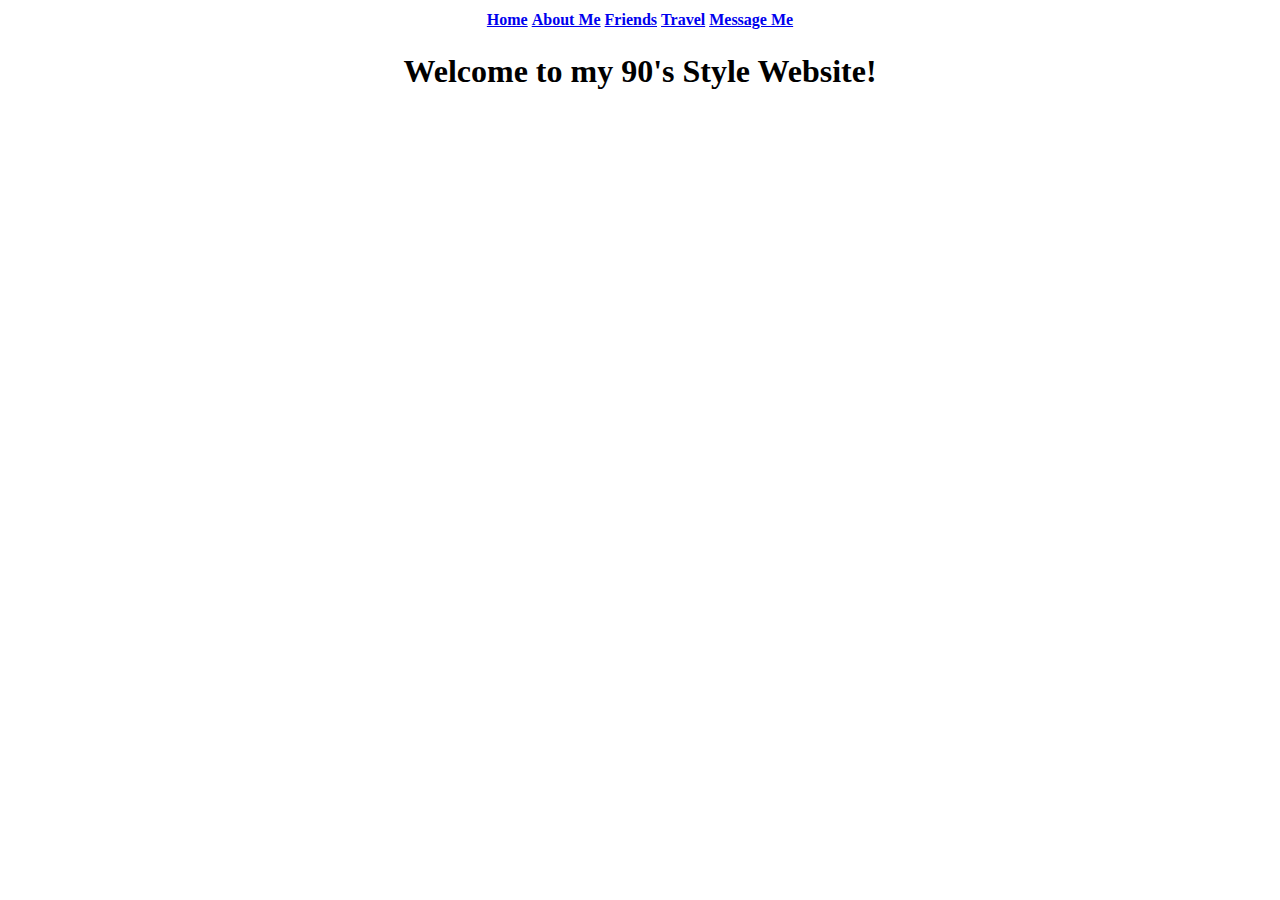
==== index.html @ 2188bf20 "my 90s website" ====
<!DOCTYPE html>
<html lang="en">
<head>
    <meta charset="UTF-8">
    <meta name="viewport" content="width=device-width, initial-scale=1.0">
    <meta http-equiv="X-UA-Compatible" content="ie=edge">
    <title>90s Website</title>
    <link rel="stylesheet" href="/90s_website/styles/90s.css">
</head>
<body>
    <div class = "nav">
        <center>
        <table>
            <tr>
                <th><a href="index.html">Home</a></th>
                <th><a href="about_me.html">About Me</a></th>
                <th><a href="pets.html">Friends</a></th>
                <th><a href="travel.html">Travel</a></th>
                <th><a href="message_me.html">Message Me</a></th>
            </tr>
        </table>
        </center>
    </div>
    <div class = "main">
        <h1><center>Welcome to my 90's Style Website!</center></h1>
        <img src="" alt="">
        
    </div>
</body>
</html>
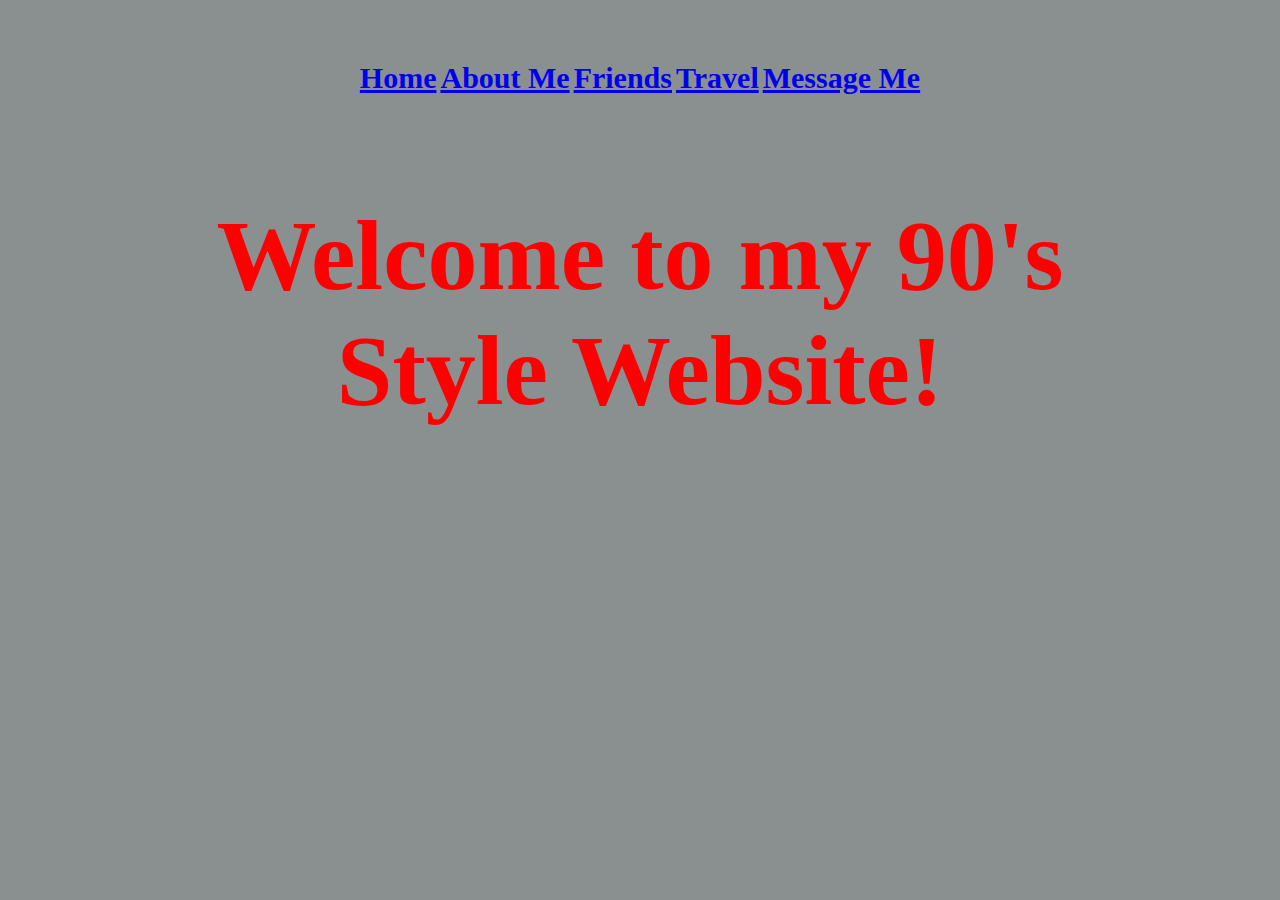
==== commit 837927a0: "Update index.html" ====
--- a/index.html
+++ b/index.html
@@ -5,7 +5,18 @@
     <meta name="viewport" content="width=device-width, initial-scale=1.0">
     <meta http-equiv="X-UA-Compatible" content="ie=edge">
     <title>90s Website</title>
-    <link rel="stylesheet" href="/90s_website/styles/90s.css">
+    <link rel="stylesheet" href="styles/90s.css">
+    <style>
+        body {
+            background-image: url(https://i.ytimg.com/vi/TEquk8KmZMs/maxresdefault.jpg)
+        }
+
+        h1 {
+            color: red;
+            margin: 100px;
+            font-size: 100px
+        }
+    </style>
 </head>
 <body>
     <div class = "nav">
@@ -27,4 +38,4 @@
         
     </div>
 </body>
-</html>+</html>
--- a/styles/90s.css
+++ b/styles/90s.css
@@ -0,0 +1,22 @@
+body {
+    background-color: rgb(138, 143, 143);
+    text-align: center;
+    padding: 50px;
+}
+
+.nav {
+    font-size: 30px;
+}
+
+.header {
+    text-align: center;
+    font-size: 30px;
+}
+
+.main {
+    justify-content: center
+}
+
+ul {
+    text-align: left
+}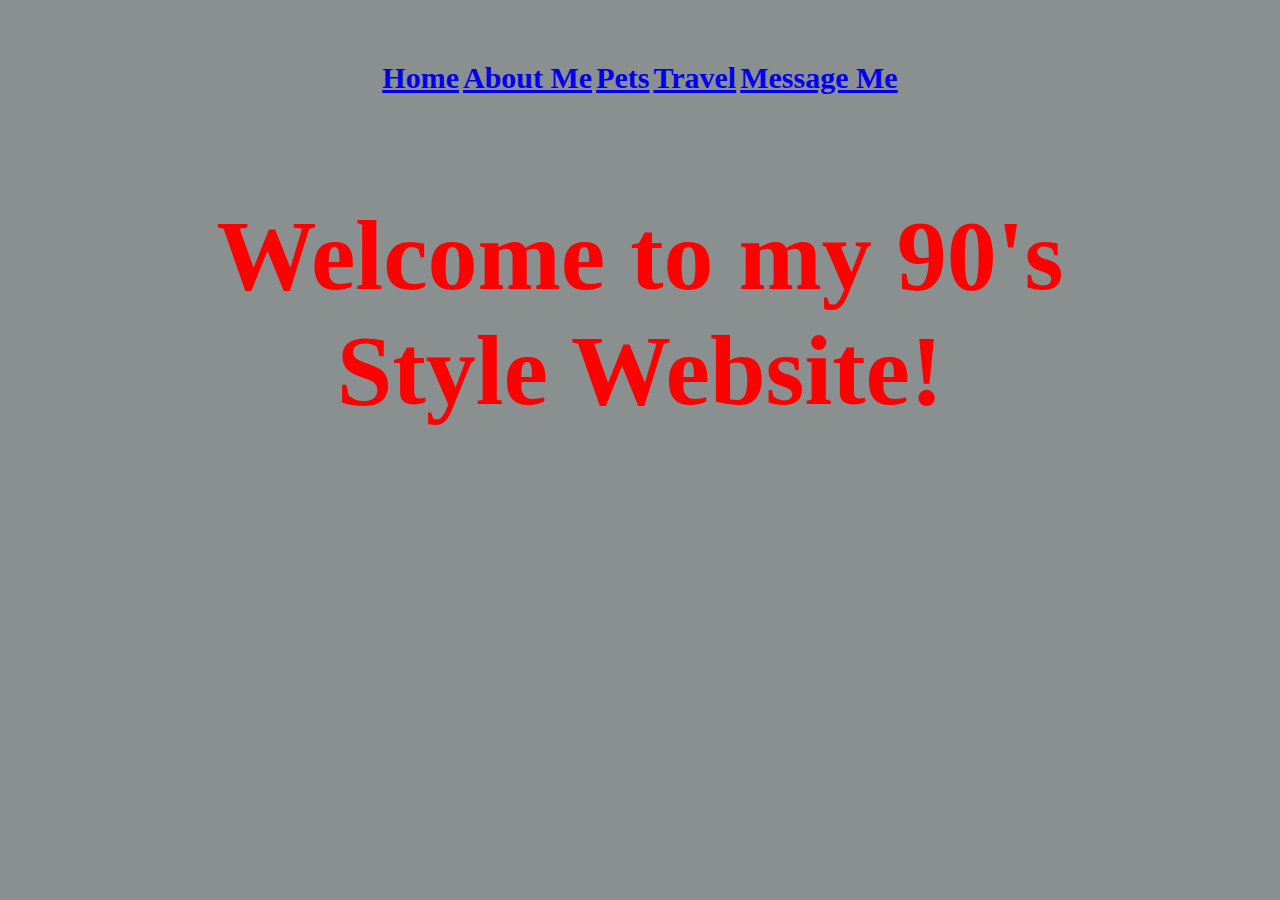
==== commit 190ce8bf: "Update index.html" ====
--- a/index.html
+++ b/index.html
@@ -14,7 +14,7 @@
         h1 {
             color: red;
             margin: 100px;
-            font-size: 100px
+            font-size: 100px;
         }
     </style>
 </head>
@@ -25,7 +25,7 @@
             <tr>
                 <th><a href="index.html">Home</a></th>
                 <th><a href="about_me.html">About Me</a></th>
-                <th><a href="pets.html">Friends</a></th>
+                <th><a href="pets.html">Pets</a></th>
                 <th><a href="travel.html">Travel</a></th>
                 <th><a href="message_me.html">Message Me</a></th>
             </tr>
